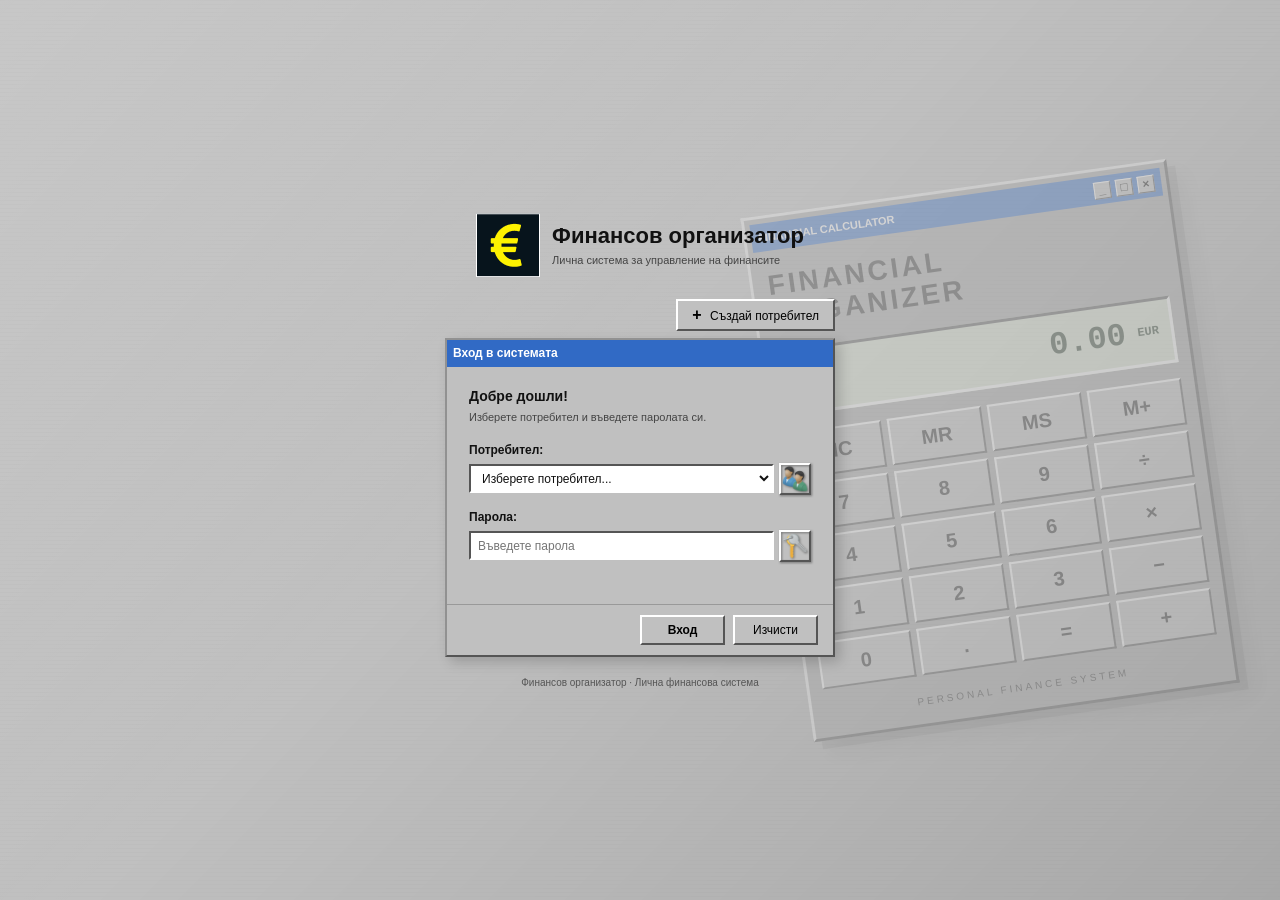
==== Финансов Организатор/login.html @ a5edbba6 "ver 1.2" ====
<!DOCTYPE html>
<html lang="bg">
<head>
    <meta charset="UTF-8">
    <meta name="viewport" content="width=device-width, initial-scale=1.0">
    <title>Финансов организатор – Вход</title>
    
    <link rel="icon" type="image/jpeg" href="images/logo.jpg">
    <link rel="stylesheet" href="css/login.css">
    <script src="js/login.js" defer></script>
</head>

<body>

    <!-- РЕТРО КАЛКУЛАТОР НА ЗАДЕН ПЛАН -->
    <div class="calculator-background">

        <div class="calculator">

            <div class="calculator-title">
                <span>FINANCIAL CALCULATOR</span>
                <div class="calculator-controls">
                    <span>_</span>
                    <span>□</span>
                    <span>×</span>
                </div>
            </div>

            <div class="calculator-brand">
                FINANCIAL<br>ORGANIZER
            </div>

            <div class="calculator-display">
                <span>0.00</span>
                <small>EUR</small>
            </div>

            <div class="calculator-buttons">
                <div>MC</div>
                <div>MR</div>
                <div>MS</div>
                <div>M+</div>

                <div>7</div>
                <div>8</div>
                <div>9</div>
                <div>÷</div>

                <div>4</div>
                <div>5</div>
                <div>6</div>
                <div>×</div>

                <div>1</div>
                <div>2</div>
                <div>3</div>
                <div>−</div>

                <div>0</div>
                <div>.</div>
                <div>=</div>
                <div>+</div>
            </div>

            <div class="calculator-footer">
                PERSONAL FINANCE SYSTEM
            </div>

        </div>

    </div>


    <!-- ОСНОВНО СЪДЪРЖАНИЕ -->
    <main class="login-container">

        <header class="login-heading">

            <!-- <div class="app-logo">
                <span>€</span>
                 
            </div> -->
            <div class="logo">
                <img src="images/logo.jpg" alt="logo">
            </div>

            <div>
                <h1>Финансов организатор</h1>
                <p>Лична система за управление на финансите</p>
            </div>

        </header>


        <!-- БУТОН ЗА СЪЗДАВАНЕ НА ПОТРЕБИТЕЛ -->
        <div class="create-user-area">

            <button type="button" id="showCreateUser">
                <span class="button-icon">+</span>
                Създай потребител
            </button>

        </div>


        <!-- ПРОЗОРЕЦ ЗА ВХОД -->
        <section class="window login-window">

            <div class="window-title">

                <span>Вход в системата</span>

                <!-- <div class="window-controls">
                    <span>_</span>
                    <span>□</span>
                    <span>×</span>
                </div> -->

            </div>


            <form id="loginForm">

                <div class="window-content">

                    <div class="welcome-text">
                        <strong>Добре дошли!</strong>
                        <p>Изберете потребител и въведете паролата си.</p>
                    </div>


                    <div class="form-group">
                                 
                        <label for="userSelect">Потребител:</label>

                        <div class="input-icon-panel">
                            <select id="userSelect" required>
                            <option value="">Изберете потребител...</option>
                        </select>
                        <img src="images/icons/users.png" class="field-icon" alt="user">
                        </div>

                    </div>


                    <div class="form-group">

                        <label for="loginPassword">Парола:</label>
                        
                        <div class="input-icon-panel">
                                
                        <input
                            type="password"
                            id="loginPassword"
                            placeholder="Въведете парола"
                            autocomplete="current-password"
                            required
                        >
                        <img src="images/icons/keys.png" class="field-icon" alt="keys">
                        </div>

                    </div>


                    <p id="loginMessage" class="message"></p>

                </div>


                <div class="window-footer">

                    <button type="submit" class="primary-button">
                        Вход
                    </button>

                    <button type="reset" id="clearLogin">
                        Изчисти
                    </button>

                </div>

            </form>

        </section>


        <!-- ПРОЗОРЕЦ ЗА СЪЗДАВАНЕ НА ПОТРЕБИТЕЛ -->
        <section class="window create-window hidden" id="createUserWindow">

            <div class="window-title">

                <span>Създаване на потребител</span>

                <button
                    type="button"
                    class="close-button"
                    id="closeCreateUser"
                    aria-label="Затвори"
                >×</button>

            </div>


            <form id="createUserForm">

                <div class="window-content">

                    <p class="create-description">
                        Въведете име и парола за новия потребител.
                    </p>


                    <div class="form-group">

                        <label for="newUsername">Име:</label>

                        <input
                            type="text"
                            id="newUsername"
                            placeholder="Име на потребителя"
                            maxlength="30"
                            autocomplete="off"
                            required
                        >

                    </div>


                    <div class="form-group">

                        <label for="newPassword">Парола:</label>

                        <input
                            type="password"
                            id="newPassword"
                            placeholder="Нова парола"
                            autocomplete="new-password"
                            required
                        >

                    </div>


                    <div class="form-group">

                        <label for="confirmPassword">Повтори паролата:</label>

                        <input
                            type="password"
                            id="confirmPassword"
                            placeholder="Повтори паролата"
                            autocomplete="new-password"
                            required
                        >

                    </div>


                    <p id="createMessage" class="message"></p>

                </div>


                <div class="window-footer">

                    <button type="submit" class="primary-button">
                        Създай
                    </button>

                    <button type="button" id="cancelCreateUser">
                        Отказ
                    </button>

                </div>

            </form>

        </section>


        <footer class="login-footer">
            Финансов организатор · Лична финансова система
        </footer>

    </main>

</body>
</html>
---- Финансов Организатор/css/login.css ----
/* ==========================================
   ФИНАНСОВ ОРГАНИЗАТОР
   RETRO WINDOWS 95/98 LOGIN
========================================== */

* {
    box-sizing: border-box;
}

html,
body {
    width: 100%;
    min-height: 100%;
    margin: 0;
}

body {
    min-height: 100vh;
    overflow-x: hidden;
    display: flex;
    align-items: center;
    justify-content: center;

    font-family: Tahoma, Arial, sans-serif;

    background-color: #c0c0c0;
    color: #111;

    position: relative;
}


/* ==========================================
   ФОН
========================================== */

body::before {
    content: "";
    position: fixed;
    inset: 0;

    background:
        linear-gradient(
            135deg,
            rgba(255, 255, 255, 0.12),
            transparent 45%,
            rgba(0, 0, 0, 0.12)
        ),
        repeating-linear-gradient(
            0deg,
            transparent,
            transparent 3px,
            rgba(0, 0, 0, 0.025) 4px
        );

    pointer-events: none;
}


/* ==========================================
   ДЕКОРАТИВЕН КАЛКУЛАТОР
========================================== */

.calculator-background {
    position: fixed;
    inset: 0;

    display: flex;
    align-items: center;
    justify-content: center;

    pointer-events: none;
    overflow: hidden;
}

.calculator {
    width: 430px;
    padding: 5px;

    background: #a6a6a6;

    border-top: 3px solid #eeeeee;
    border-left: 3px solid #eeeeee;
    border-right: 3px solid #555555;
    border-bottom: 3px solid #555555;

    transform: translateX(350px) rotate(-8deg);

    opacity: 0.32;

    box-shadow:
        8px 8px 0 rgba(0, 0, 0, 0.12),
        15px 15px 25px rgba(0, 0, 0, 0.12);
}

.calculator-title {
    height: 28px;

    display: flex;
    align-items: center;
    justify-content: space-between;

    padding: 0 7px;

    background: #316ac5;
    color: white;

    font-size: 11px;
    font-weight: bold;
}

.calculator-controls {
    display: flex;
    gap: 5px;
}

.calculator-controls span {
    width: 17px;
    height: 17px;

    display: flex;
    align-items: center;
    justify-content: center;

    background: #c0c0c0;
    color: black;

    border-top: 1px solid white;
    border-left: 1px solid white;
    border-right: 1px solid #444;
    border-bottom: 1px solid #444;

    font-size: 12px;
}

.calculator-brand {
    padding: 20px 10px 10px;

    color: #303030;

    font-size: 28px;
    line-height: 1.1;
    font-weight: bold;
    letter-spacing: 3px;
}

.calculator-display {
    margin: 8px;
    padding: 12px;

    min-height: 65px;

    display: flex;
    align-items: center;
    justify-content: flex-end;
    gap: 12px;

    background: #d9e3d0;

    border-top: 3px solid #555;
    border-left: 3px solid #555;
    border-right: 3px solid white;
    border-bottom: 3px solid white;

    font-family: "Courier New", monospace;
    font-size: 32px;
    font-weight: bold;
    color: #263a27;
}

.calculator-display small {
    font-size: 12px;
}

.calculator-buttons {
    display: grid;
    grid-template-columns: repeat(4, 1fr);
    gap: 6px;

    padding: 8px;
}

.calculator-buttons div {
    min-height: 47px;

    display: flex;
    align-items: center;
    justify-content: center;

    background: #c0c0c0;

    border-top: 2px solid white;
    border-left: 2px solid white;
    border-right: 2px solid #555;
    border-bottom: 2px solid #555;

    color: #222;

    font-size: 20px;
    font-weight: bold;
}

.calculator-footer {
    padding: 12px;

    text-align: center;

    color: #333;

    font-size: 10px;
    letter-spacing: 3px;
}


/* ==========================================
   ОСНОВЕН ПРОЗОРЕЦ
========================================== */

.login-container {
    position: relative;
    z-index: 2;

    width: 390px;
    max-width: calc(100% - 30px);

    margin: 35px 0;
}


/* ==========================================
   ЗАГЛАВИЕ
========================================== */

.login-heading {
    display: flex;
    align-items: center;
    justify-content: center;
    gap: 12px;

    margin-bottom: 22px;

    /* text-shadow: 1px 1px white; */
}

.login-heading h1 {
    margin: 0;

    font-size: 22px;
    font-weight: bold;
}

.login-heading p {
    margin: 5px 0 0;

    font-size: 11px;
    color: #444;
}

.app-logo {
    width: 43px;
    height: 43px;

    display: flex;
    align-items: center;
    justify-content: center;

    background: #316ac5;
    color: #ffdf65;

    border-top: 2px solid white;
    border-left: 2px solid white;
    border-right: 2px solid #333;
    border-bottom: 2px solid #333;

    font-size: 27px;
    font-weight: bold;
}


/* ==========================================
   БУТОН СЪЗДАВАНЕ
========================================== */

.create-user-area {
    display: flex;
    justify-content: flex-end;

    margin-bottom: 7px;
}

button {
    font-family: Tahoma, Arial, sans-serif;
    font-size: 12px;
    cursor: pointer;
}

.create-user-area button,
.window-footer button {
    min-height: 30px;
    padding: 5px 14px;

    background: #c0c0c0;
    color: #111;

    border-top: 2px solid white;
    border-left: 2px solid white;
    border-right: 2px solid #555;
    border-bottom: 2px solid #555;
}

.create-user-area button:active,
.window-footer button:active {
    border-top: 2px solid #555;
    border-left: 2px solid #555;
    border-right: 2px solid white;
    border-bottom: 2px solid white;
}

.button-icon {
    font-size: 16px;
    font-weight: bold;
    margin-right: 5px;
}


/* ==========================================
   ПРОЗОРЦИ
========================================== */

.window {
    width: 100%;

    background: #c0c0c0;

    border-top: 2px solid #919191;
    border-left: 2px solid #919191;
    border-right: 2px solid #555;
    border-bottom: 2px solid #555;

    box-shadow: 5px 5px 12px rgba(0, 0, 0, 0.18);
}

.window-title {
    height: 27px;

    display: flex;
    align-items: center;
    justify-content: space-between;

    padding: 0 6px;

    background: #316ac5;
    color: white;

    font-size: 12px;
    font-weight: bold;
}

.window-controls {
    display: flex;
    gap: 4px;
}

.window-controls span,
.close-button {
    width: 19px;
    height: 19px;

    display: flex;
    align-items: center;
    justify-content: center;

    background: #c0c0c0;
    color: #111;

    border-top: 1px solid white;
    border-left: 1px solid white;
    border-right: 1px solid #555;
    border-bottom: 1px solid #555;

    font-weight: bold;
    font-size: 13px;
}

.close-button {
    padding: 0;
}

.window-content {
    padding: 20px 22px 12px;
}

.welcome-text {
    margin-bottom: 20px;
}

.welcome-text strong {
    font-size: 14px;
}

.welcome-text p,
.create-description {
    margin: 6px 0 0;

    font-size: 11px;
    color: #444;
}


/* ==========================================
   ПОЛЕТА
========================================== */

.form-group {
    display: flex;
    flex-direction: column;
    gap: 6px;

    margin-bottom: 15px;
}

.form-group label {
    font-size: 12px;
    font-weight: bold;
}

.form-group input,
.form-group select {
    width: 100%;
    height: 29px;

    padding: 4px 7px;

    background: white;
    color: #111;

    border-top: 2px solid #555;
    border-left: 2px solid #555;
    border-right: 2px solid white;
    border-bottom: 2px solid white;

    border-radius: 0;

    font-family: Tahoma, Arial, sans-serif;
    font-size: 12px;
}

.form-group input:focus,
.form-group select:focus {
    outline: 1px dotted #000;
    outline-offset: -4px;
}


/* ==========================================
   БУТОНИ В ПРОЗОРЦИТЕ
========================================== */

.window-footer {
    display: flex;
    justify-content: flex-end;
    gap: 8px;

    padding: 10px 15px;

    border-top: 1px solid #999;
}

.window-footer button {
    min-width: 85px;
}

.window-footer .primary-button {
    font-weight: bold;
}


/* ==========================================
   СЪОБЩЕНИЯ
========================================== */

.message {
    min-height: 15px;

    margin: 3px 0 0;

    font-size: 11px;
    font-weight: bold;
}

.message.error {
    color: #a00000;
}

.message.success {
    color: #006000;
}


/* ==========================================
   СКРИВАНЕ НА ПРОЗОРЕЦ
========================================== */

.hidden {
    display: none;
}

.create-window {
    margin-top: 12px;
}


/* ==========================================
   ДОЛЕН ТЕКСТ
========================================== */

.login-footer {
    margin-top: 20px;

    text-align: center;

    font-size: 10px;
    color: #555;

    /* text-shadow: 1px 1px white; */
}


/* ==========================================
   АДАПТИВНОСТ
========================================== */

@media (max-width: 500px) {

    .login-heading h1 {
        font-size: 18px;
    }

    .calculator {
        transform: translateX(120px) rotate(-8deg);
        opacity: 0.18;
    }

    .window-content {
        padding: 16px;
    }

}



.logo{
    display: flex;
    width: 64px;
    height: 64px;    
    
}





/* ==========================================
   WINDOWS 95/98 BUTTON STYLE
========================================== */

button {
    background: #c0c0c0 !important;
    color: #000000 !important;

    border-top: 2px solid #ffffff !important;
    border-left: 2px solid #ffffff !important;
    border-right: 2px solid #555555 !important;
    border-bottom: 2px solid #555555 !important;

    border-radius: 0 !important;

    font-family: Tahoma, Arial, sans-serif;
    font-weight: normal;
    cursor: pointer;
}

button:hover {
    background: #d6d6d6 !important;
}

button:active {
    border-top: 2px solid #555555 !important;
    border-left: 2px solid #555555 !important;
    border-right: 2px solid #ffffff !important;
    border-bottom: 2px solid #ffffff !important;
}

.input-icon-panel{
    display: flex;
    align-items: center;
}
.field-icon{

    width: 32px;
    height: 32px;
    margin-left: 5px;
    border-top: 2px solid #ffffff !important;
    border-left: 2px solid #ffffff !important;
    border-right: 2px solid #555555 !important;
    border-bottom: 2px solid #555555 !important;
    filter: drop-shadow(1px 1px 1px rgba(0, 0, 0, 0.4));
}
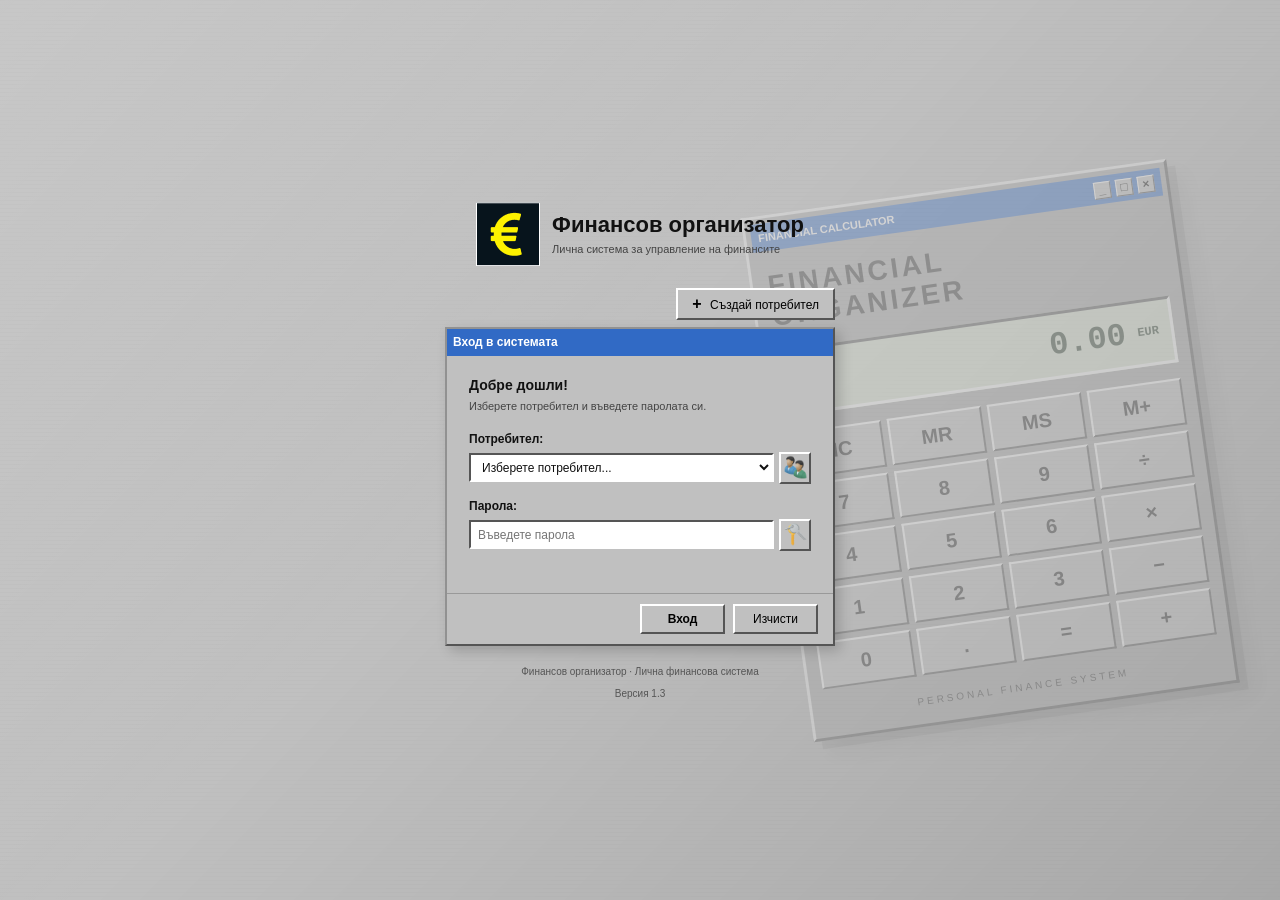
==== commit 78f706b7: "ver 1.3" ====
--- a/Финансов Организатор/login.html
+++ b/Финансов Организатор/login.html
@@ -138,7 +138,18 @@
                             <select id="userSelect" required>
                             <option value="">Изберете потребител...</option>
                         </select>
-                        <img src="images/icons/users.png" class="field-icon" alt="user">
+                        <!-- <img src="images/icons/users.png" class="field-icon" alt="user"> -->
+
+                            <button
+    type="button"
+    class="field-action-button"
+    id="showUserManager"
+    title="Управление на потребители"
+    aria-label="Управление на потребители"
+>
+    <img src="images/icons/users.png" class="field-icon" alt="">
+</button>
+
                         </div>
 
                     </div>
@@ -157,7 +168,20 @@
                             autocomplete="current-password"
                             required
                         >
-                        <img src="images/icons/keys.png" class="field-icon" alt="keys">
+                        <!-- <img src="images/icons/keys.png" class="field-icon" alt="keys"> -->
+
+
+                        <button
+    type="button"
+    class="field-action-button"
+    id="showPasswordChange"
+    title="Смяна на парола"
+    aria-label="Смяна на парола"
+>
+    <img src="images/icons/keys.png" class="field-icon" alt="">
+</button>
+
+
                         </div>
 
                     </div>
@@ -279,8 +303,234 @@
         </section>
 
 
+
+
+<!-- ПРОЗОРЕЦ ЗА УПРАВЛЕНИЕ НА ПОТРЕБИТЕЛИ -->
+<section class="window management-window hidden" id="userManagementWindow">
+
+    <div class="window-title">
+        <span>Управление на потребители</span>
+
+        <button
+            type="button"
+            class="close-button"
+            id="closeUserManager"
+            aria-label="Затвори"
+        >×</button>
+    </div>
+
+    <div class="window-content">
+
+        <div class="management-heading">
+            <strong>Потребителски профили</strong>
+            <p>Изберете профил, за да промените неговите настройки.</p>
+        </div>
+
+        <div class="form-group">
+            <label for="manageUserSelect">Съществуващи потребители:</label>
+
+            <select id="manageUserSelect">
+                <option value="">Изберете потребител...</option>
+            </select>
+        </div>
+
+
+<!-- ИНФОРМАЦИЯ ЗА ИЗБРАНИЯ ПРОФИЛ -->
+<div class="profile-info-panel" id="profileInfoPanel">
+
+    <div class="profile-info-heading">
+        <span>ⓘ</span>
+        Информация за профила
+    </div>
+
+    <div class="profile-info-content">
+
+        <div class="profile-stat">
+            <span>Дата на създаване:</span>
+            <strong id="profileCreatedAt">-</strong>
+        </div>
+
+        <div class="profile-stat">
+            <span>Финансови операции:</span>
+            <strong id="profileRecordCount">0</strong>
+        </div>
+
+        <div class="profile-stat">
+            <span>Сметки:</span>
+            <strong id="profileAccountCount">0</strong>
+        </div>
+
+        <div class="profile-stat">
+            <span>Фондове:</span>
+            <strong id="profileFundCount">0</strong>
+        </div>
+
+        <div class="profile-stat profile-stat-total">
+            <span>Общо обекти:</span>
+            <strong id="profileTotalCount">0</strong>
+        </div>
+
+    </div>
+
+</div>
+
+
+        <div class="form-group">
+            <label for="managedUsername">Потребителско име:</label>
+
+            <input
+                type="text"
+                id="managedUsername"
+                maxlength="30"
+                placeholder="Ново потребителско име"
+                autocomplete="off"
+            >
+        </div>
+
+        <div class="management-actions">
+
+            <button type="button" id="renameManagedUser" class="primary-button">
+                Преименувай
+            </button>
+
+            <button type="button" id="deleteManagedUser">
+                Изтрий профила
+            </button>
+
+        </div>
+
+        <div id="deleteUserConfirm" class="delete-confirm hidden">
+
+            <strong>Потвърждение за изтриване</strong>
+
+            <p id="deleteUserConfirmText">
+                Сигурни ли сте, че искате да изтриете този профил?
+            </p>
+
+            <div class="management-actions">
+                <button type="button" id="confirmDeleteUser" class="danger-button">
+                    Да, изтрий
+                </button>
+
+                <button type="button" id="cancelDeleteUser">
+                    Не
+                </button>
+            </div>
+
+        </div>
+
+        <p id="managementMessage" class="message"></p>
+
+    </div>
+
+    <div class="window-footer">
+        <button type="button" id="closeUserManagerFooter">
+            Затвори
+        </button>
+    </div>
+
+</section>
+
+
+<!-- ПРОЗОРЕЦ ЗА СМЯНА НА ПАРОЛА -->
+<section class="window password-window hidden" id="passwordChangeWindow">
+
+    <div class="window-title">
+        <span>Смяна на парола</span>
+
+        <button
+            type="button"
+            class="close-button"
+            id="closePasswordChange"
+            aria-label="Затвори"
+        >×</button>
+    </div>
+
+    <form id="passwordChangeForm">
+
+        <div class="window-content">
+
+            <div class="management-heading">
+                <strong>Промяна на паролата</strong>
+
+                <p>
+                    За да промените паролата, първо потвърдете старата.
+                </p>
+            </div>
+
+            <div class="selected-user-info">
+                Потребител:
+                <strong id="passwordTargetUser">Няма избран потребител</strong>
+            </div>
+
+            <div class="form-group">
+                <label for="currentPassword">Стара парола:</label>
+
+                <input
+                    type="password"
+                    id="currentPassword"
+                    placeholder="Въведете старата парола"
+                    autocomplete="current-password"
+                    required
+                >
+            </div>
+
+            <div class="form-group">
+                <label for="replacementPassword">Нова парола:</label>
+
+                <input
+                    type="password"
+                    id="replacementPassword"
+                    placeholder="Въведете нова парола"
+                    autocomplete="new-password"
+                    required
+                >
+            </div>
+
+            <div class="form-group">
+                <label for="confirmReplacementPassword">
+                    Повторете новата парола:
+                </label>
+
+                <input
+                    type="password"
+                    id="confirmReplacementPassword"
+                    placeholder="Повторете новата парола"
+                    autocomplete="new-password"
+                    required
+                >
+            </div>
+
+            <p id="passwordChangeMessage" class="message"></p>
+
+        </div>
+
+        <div class="window-footer">
+
+            <button type="submit" class="primary-button">
+                Запази паролата
+            </button>
+
+            <button type="button" id="cancelPasswordChange">
+                Отказ
+            </button>
+
+        </div>
+
+    </form>
+
+</section>
+
+
+
+
+
+
         <footer class="login-footer">
             Финансов организатор · Лична финансова система
+            <br>
+            <br>
+            Версия 1.3
         </footer>
 
     </main>
--- a/Финансов Организатор/css/login.css
+++ b/Финансов Организатор/css/login.css
@@ -606,4 +606,282 @@
     border-right: 2px solid #555555 !important;
     border-bottom: 2px solid #555555 !important;
     filter: drop-shadow(1px 1px 1px rgba(0, 0, 0, 0.4));
-}+}
+
+
+
+
+
+/* ==========================================
+   LOGIN - INTERACTIVE ICON BUTTONS
+========================================== */
+
+.field-action-button {
+    width: 32px;
+    height: 32px;
+
+    display: flex;
+    align-items: center;
+    justify-content: center;
+
+    flex-shrink: 0;
+
+    margin-left: 5px;
+    padding: 0;
+
+    background: #c0c0c0 !important;
+
+    border-top: 2px solid #ffffff !important;
+    border-left: 2px solid #ffffff !important;
+    border-right: 2px solid #555555 !important;
+    border-bottom: 2px solid #555555 !important;
+}
+
+.field-action-button:hover {
+    background: #d6d6d6 !important;
+}
+
+.field-action-button:active {
+    border-top: 2px solid #555555 !important;
+    border-left: 2px solid #555555 !important;
+    border-right: 2px solid #ffffff !important;
+    border-bottom: 2px solid #ffffff !important;
+}
+
+.field-action-button .field-icon {
+    width: 25px;
+    height: 25px;
+
+    margin: 0;
+
+    border: none !important;
+    filter: none;
+}
+
+
+/* ==========================================
+   USER MANAGEMENT WINDOW
+========================================== */
+
+/* .management-window,
+.password-window {
+    margin-top: 12px;
+} */
+
+
+/* ==========================================
+   FLOATING WINDOWS - WINDOWS 98 DIALOGS
+========================================== */
+
+#createUserWindow,
+#userManagementWindow,
+#passwordChangeWindow {
+
+    position: fixed;
+
+    top: 50%;
+    left: 50%;
+
+    transform: translate(-50%, -50%);
+
+    width: min(440px, calc(100vw - 30px));
+
+    max-height: calc(100vh - 40px);
+
+    overflow-y: auto;
+
+    z-index: 1000;
+
+    margin: 0;
+
+    box-shadow:
+        0 0 0 100vmax rgba(0, 0, 0, 0.28),
+        6px 6px 15px rgba(0, 0, 0, 0.3);
+}
+
+/* Малко повече пространство за управлението */
+#userManagementWindow {
+    width: min(460px, calc(100vw - 30px));
+}
+
+/* По-компактен прозорец за паролата */
+#passwordChangeWindow {
+    width: min(410px, calc(100vw - 30px));
+}
+
+/* Скрол при малки екрани */
+#createUserWindow .window-content,
+#userManagementWindow .window-content,
+#passwordChangeWindow .window-content {
+    max-height: calc(100vh - 150px);
+    overflow-y: auto;
+}
+
+
+.management-heading {
+    margin-bottom: 18px;
+}
+
+.management-heading strong {
+    font-size: 14px;
+}
+
+.management-heading p {
+    margin: 6px 0 0;
+
+    font-size: 11px;
+    color: #444;
+}
+
+.management-actions {
+    display: flex;
+    flex-wrap: wrap;
+    gap: 8px;
+
+    margin-top: 12px;
+}
+
+.management-actions button {
+    min-height: 29px;
+    padding: 5px 10px;
+}
+
+.management-actions .primary-button {
+    font-weight: bold;
+}
+
+.management-actions .danger-button {
+    color: #800000 !important;
+    font-weight: bold;
+}
+
+.delete-confirm {
+    margin-top: 16px;
+    padding: 10px;
+
+    background: #d5d5d5;
+
+    border-top: 2px solid #777;
+    border-left: 2px solid #777;
+    border-right: 2px solid white;
+    border-bottom: 2px solid white;
+}
+
+.delete-confirm strong {
+    font-size: 12px;
+}
+
+.delete-confirm p {
+    font-size: 11px;
+    line-height: 1.5;
+}
+
+.selected-user-info {
+    margin-bottom: 17px;
+    padding: 8px;
+
+    background: #d5d5d5;
+
+    border: 1px solid #999;
+
+    font-size: 11px;
+}
+
+.selected-user-info strong {
+    margin-left: 5px;
+    color: #214f94;
+}
+
+
+/* ==========================================
+   RESPONSIVE MANAGEMENT WINDOWS
+========================================== */
+
+@media (max-width: 500px) {
+
+    .management-actions {
+        flex-direction: column;
+    }
+
+    .management-actions button {
+        width: 100%;
+    }
+
+}
+
+
+
+
+
+
+
+/* ==========================================
+   PROFILE INFORMATION PANEL
+========================================== */
+
+.profile-info-panel {
+    margin: 16px 0;
+
+    background: #d4d4d4;
+
+    border-top: 2px solid #777;
+    border-left: 2px solid #777;
+    border-right: 2px solid #ffffff;
+    border-bottom: 2px solid #ffffff;
+}
+
+.profile-info-heading {
+    display: flex;
+    align-items: center;
+    gap: 7px;
+
+    padding: 7px 9px;
+
+    background: #316ac5;
+    color: #ffffff;
+
+    font-size: 11px;
+    font-weight: bold;
+}
+
+.profile-info-content {
+    padding: 9px 10px;
+}
+
+.profile-stat {
+    display: flex;
+    justify-content: space-between;
+    align-items: center;
+    gap: 10px;
+
+    padding: 6px 2px;
+
+    border-bottom: 1px solid #b0b0b0;
+
+    font-size: 11px;
+}
+
+.profile-stat span {
+    color: #333333;
+}
+
+.profile-stat strong {
+    color: #222222;
+    font-size: 11px;
+    text-align: right;
+}
+
+.profile-stat-total {
+    margin-top: 4px;
+    padding-top: 9px;
+
+    border-top: 1px solid #ffffff;
+    border-bottom: none;
+
+    font-weight: bold;
+}
+
+.profile-stat-total strong {
+    color: #214f94;
+    font-size: 13px;
+}
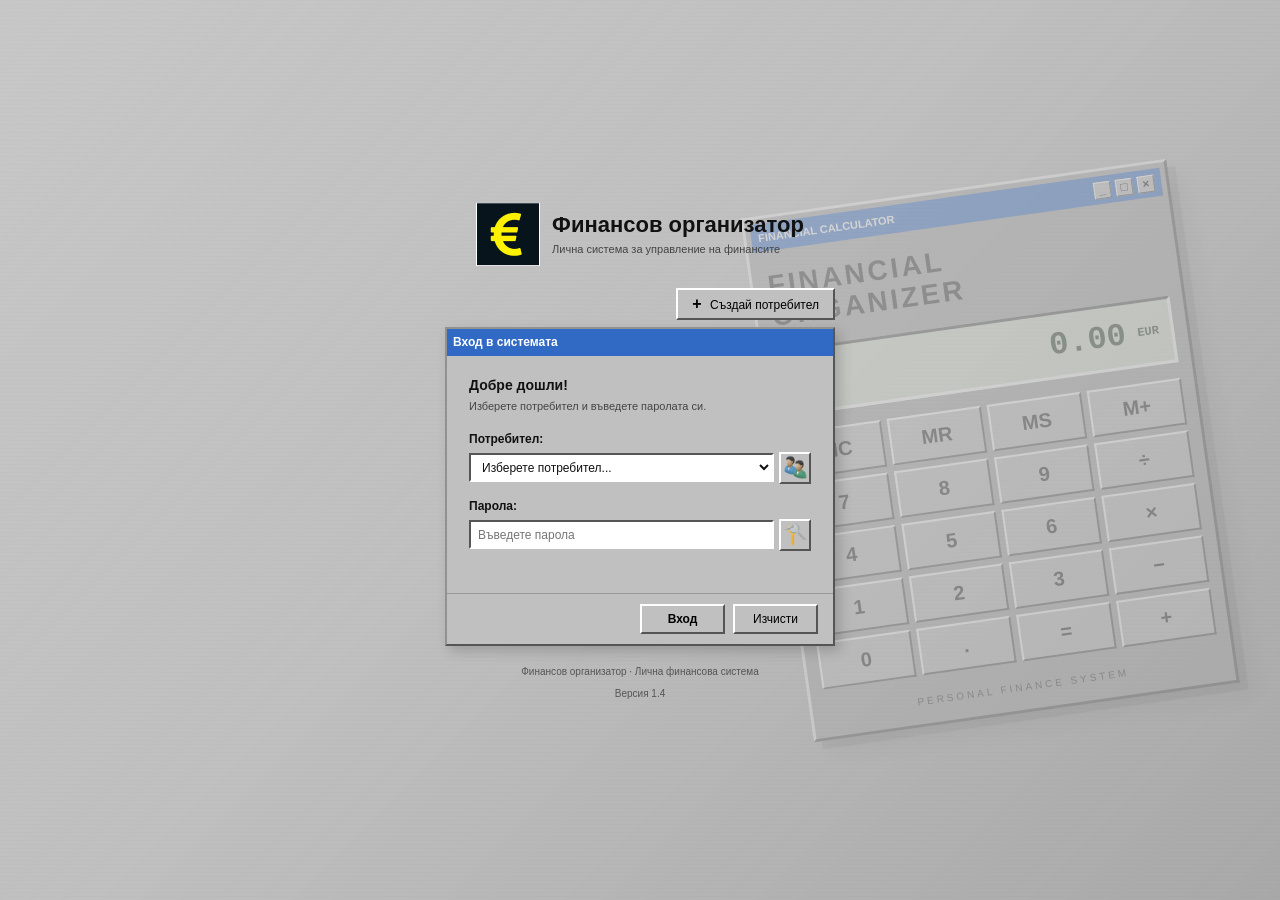
==== commit dd28a2f5: "ver 1.4" ====
--- a/Финансов Организатор/login.html
+++ b/Финансов Организатор/login.html
@@ -530,7 +530,7 @@
             Финансов организатор · Лична финансова система
             <br>
             <br>
-            Версия 1.3
+            Версия 1.4
         </footer>
 
     </main>
